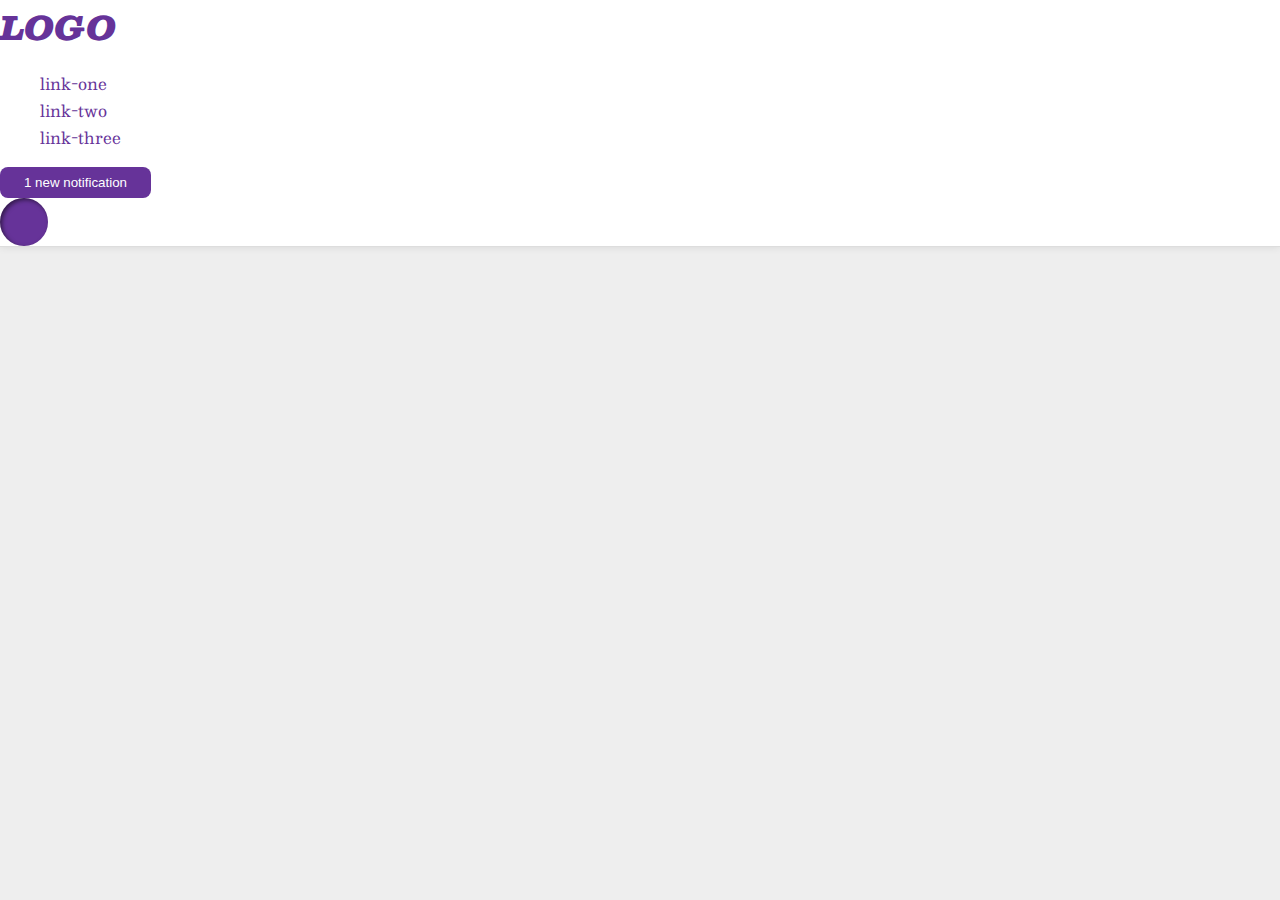
==== foundations/assignments/css-exercises/flex/03-flex-header-2/index.html @ c009b6e5 "copied css-exercises repository from TOP and completed the 'foundations' excercises" ====
<!DOCTYPE html>
<html lang="en">
  <head>
    <meta charset="UTF-8">
    <meta http-equiv="X-UA-Compatible" content="IE=edge">
    <meta name="viewport" content="width=device-width, initial-scale=1.0">
    <title>Flex Header 2</title>
    <link rel="stylesheet" href="style.css">
  </head>
  <body>
    <div class="header">
      <div class="logo">
        LOGO
      </div>
      <ul class="links">
        <li><a href="google.com">link-one</a></li>
        <li><a href="google.com">link-two</a></li>
        <li><a href="google.com">link-three</a></li>
      </ul>
      <button class="notifications">
        1 new notification
      </button>
      <div class="profile-image"></div>
    </div>
  </body>
</html>
---- foundations/assignments/css-exercises/flex/03-flex-header-2/style.css ----
/* this is some magical font-importing.  
you'll learn about it later. */
@import url('https://fonts.googleapis.com/css2?family=Besley:ital,wght@0,400;1,900&display=swap');

body {
  margin: 0;
  background: #eee;
  font-family: Besley, serif;
}

.header {
  background: white;
  border-bottom: 1px solid #ddd;
  box-shadow: 0 0 8px rgba(0,0,0,.1);
}

.profile-image {
  background: rebeccapurple;
  box-shadow: inset 2px 2px 4px rgba(0,0,0,.5);
  border-radius: 50%;
  width: 48px;
  height: 48px;
}

.logo {
  color: rebeccapurple;
  font-size: 32px;
  font-weight: 900;
  font-style: italic;
}

button {
  border: none;
  border-radius: 8px;
  background: rebeccapurple;
  color: white;
  padding: 8px 24px;
}

a {
  /* this removes the line under our links */
  text-decoration: none;
  color: rebeccapurple;
}

ul {
  list-style-type: none;
}
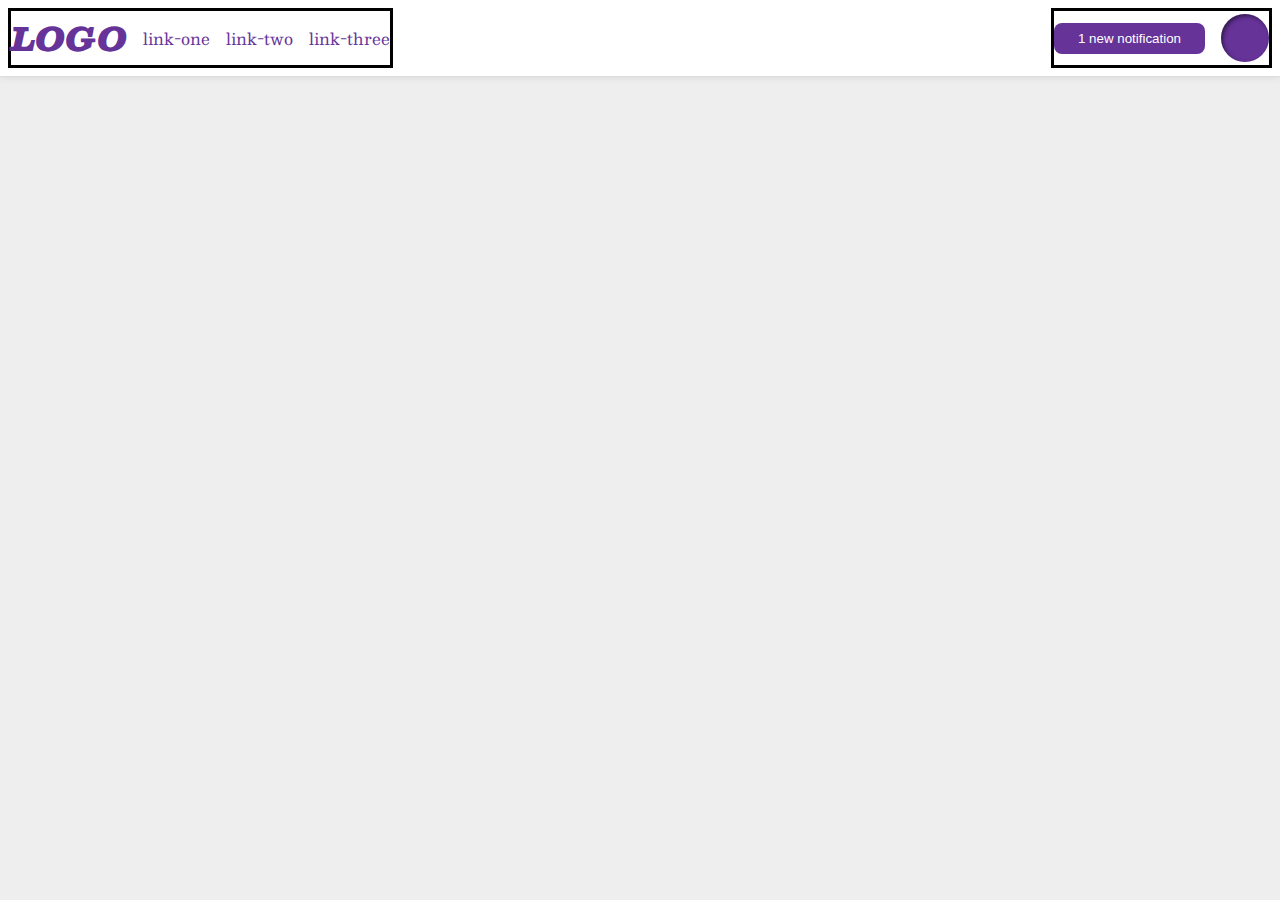
==== commit e8b133e1: "completed 'flex' excercises." ====
--- a/foundations/assignments/css-exercises/flex/03-flex-header-2/index.html
+++ b/foundations/assignments/css-exercises/flex/03-flex-header-2/index.html
@@ -9,18 +9,22 @@
   </head>
   <body>
     <div class="header">
-      <div class="logo">
-        LOGO
+      <div class="left">
+        <div class="logo">
+          LOGO
+        </div>
+        <ul class="links">
+          <li><a href="google.com">link-one</a></li>
+          <li><a href="google.com">link-two</a></li>
+          <li><a href="google.com">link-three</a></li>
+        </ul>
       </div>
-      <ul class="links">
-        <li><a href="google.com">link-one</a></li>
-        <li><a href="google.com">link-two</a></li>
-        <li><a href="google.com">link-three</a></li>
-      </ul>
-      <button class="notifications">
-        1 new notification
-      </button>
-      <div class="profile-image"></div>
+      <div class="right">
+        <button class="notifications">
+          1 new notification
+        </button>
+        <div class="profile-image"></div>
+      </div>
     </div>
   </body>
 </html>--- a/foundations/assignments/css-exercises/flex/03-flex-header-2/style.css
+++ b/foundations/assignments/css-exercises/flex/03-flex-header-2/style.css
@@ -12,6 +12,10 @@
   background: white;
   border-bottom: 1px solid #ddd;
   box-shadow: 0 0 8px rgba(0,0,0,.1);
+
+  display: flex;
+  justify-content: space-between;
+  padding: 8px;
 }
 
 .profile-image {
@@ -20,6 +24,7 @@
   border-radius: 50%;
   width: 48px;
   height: 48px;
+  justify-self: end;
 }
 
 .logo {
@@ -45,4 +50,16 @@
 
 ul {
   list-style-type: none;
+
+  display: flex;
+  margin: 0;
+  padding: 0;
+  gap: 16px;
 }
+
+.left, .right {
+  display: flex;
+  align-items: center;
+  gap: 16px;
+  border: black solid;
+}
